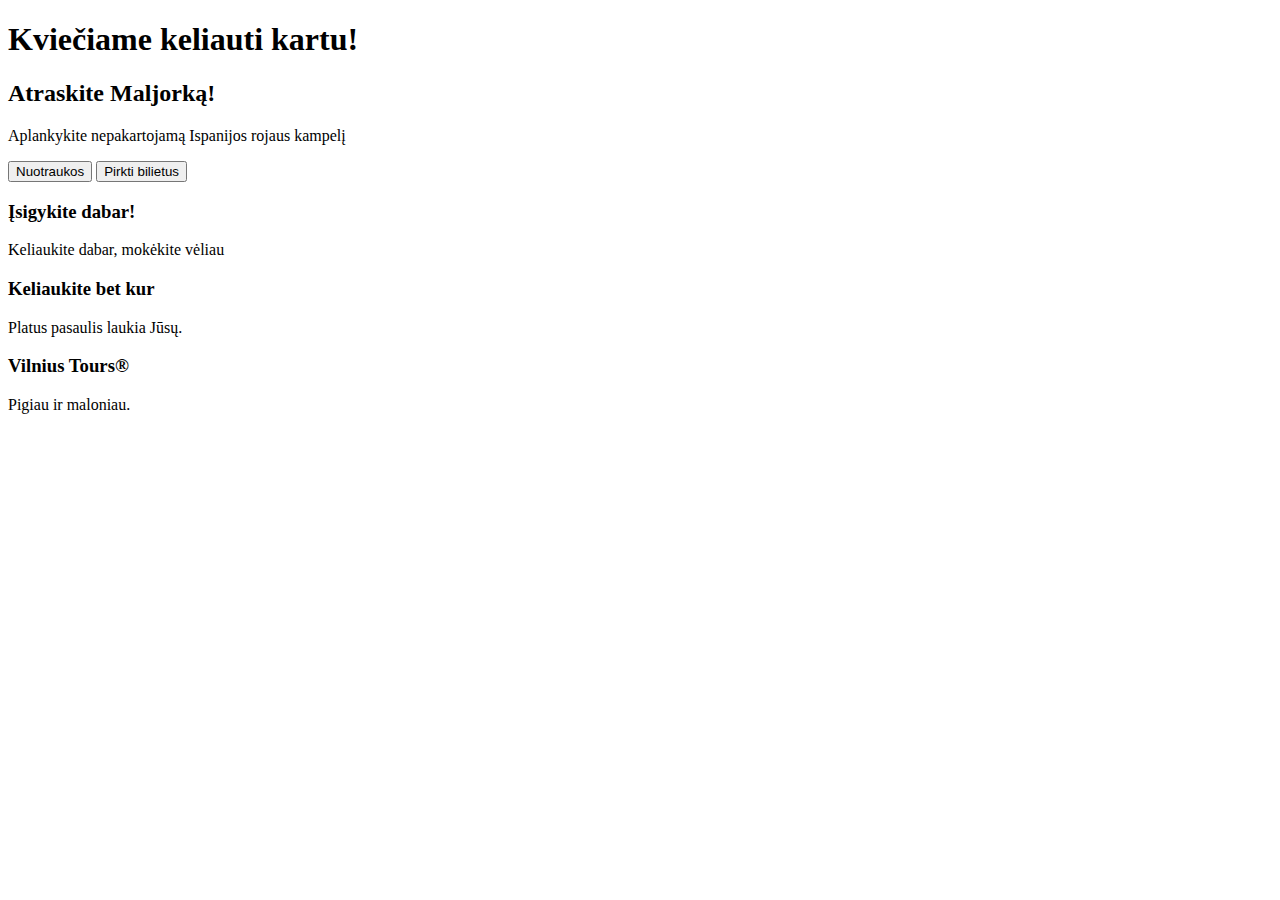
==== d04/maljorka-pradinis/index.html @ 927e022d "Updated 04.11" ====
<!DOCTYPE html>
<html lang="en">
<head>
    <meta charset="UTF-8">
    <meta http-equiv="X-UA-Compatible" content="IE=edge">
    <meta name="viewport" content="width=device-width, initial-scale=1.0">
    <link href="https://cdn.jsdelivr.net/npm/bootstrap@5.3.0-alpha1/dist/css/bootstrap.min.css" rel="stylesheet" integrity="sha384-GLhlTQ8iRABdZLl6O3oVMWSktQOp6b7In1Zl3/Jr59b6EGGoI1aFkw7cmDA6j6gD" crossorigin="anonymous">
    <link rel="stylesheet" href="https://cdn.jsdelivr.net/npm/bootstrap-icons@1.10.3/font/bootstrap-icons.css">
    <script src="https://cdn.jsdelivr.net/npm/bootstrap@5.3.0-alpha1/dist/js/bootstrap.bundle.min.js" integrity="sha384-w76AqPfDkMBDXo30jS1Sgez6pr3x5MlQ1ZAGC+nuZB+EYdgRZgiwxhTBTkF7CXvN" crossorigin="anonymous"></script>
    <title>Keliaukime kartu</title>
</head>
<body>
    <h1>Kviečiame keliauti kartu!</h1>
    <h2>Atraskite Maljorką!</h2>
    <p>Aplankykite nepakartojamą Ispanijos rojaus kampelį</p>
    <button>Nuotraukos</button>
    <button>Pirkti bilietus</button>

    <h3>Įsigykite dabar!</h3>
    <p>Keliaukite dabar, mokėkite vėliau</p>

    <h3>Keliaukite bet kur</h3>
    <p>Platus pasaulis laukia Jūsų.</p>

    <h3>Vilnius Tours&reg;</h3>
    <p>Pigiau ir maloniau.</p>
</body>
</html>
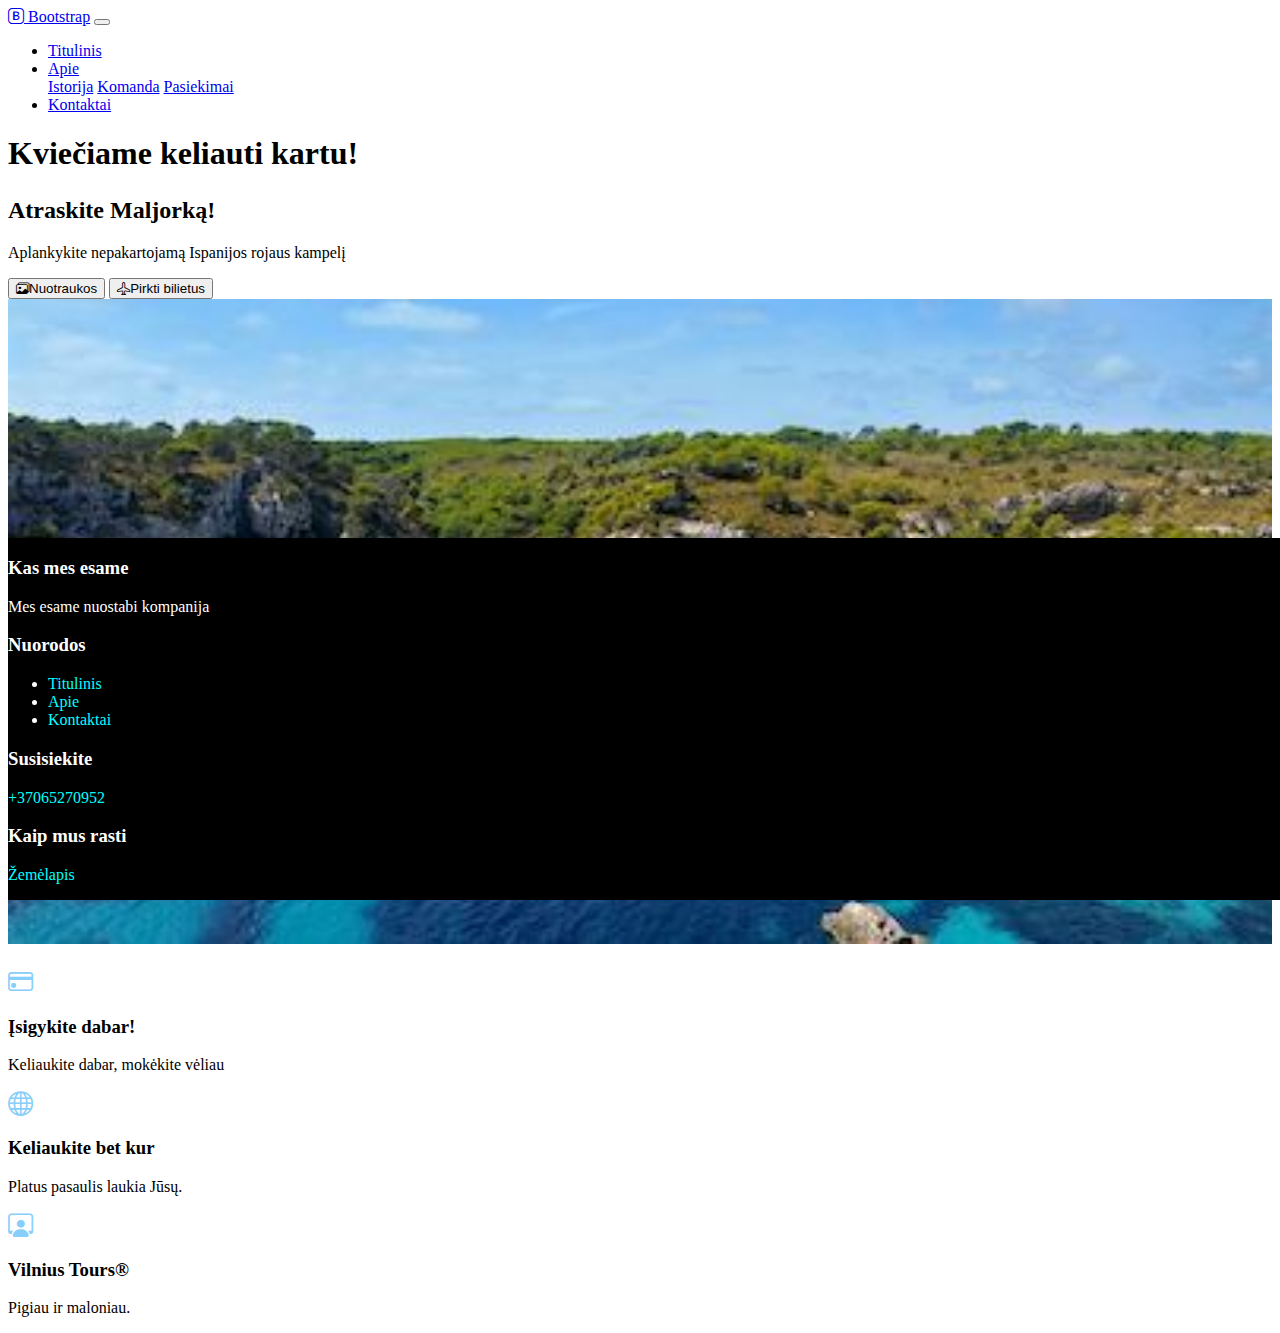
==== commit 29de5404: "Namu darbai 4/1" ====
--- a/d04/maljorka-pradinis/index.html
+++ b/d04/maljorka-pradinis/index.html
@@ -6,23 +6,94 @@
     <meta name="viewport" content="width=device-width, initial-scale=1.0">
     <link href="https://cdn.jsdelivr.net/npm/bootstrap@5.3.0-alpha1/dist/css/bootstrap.min.css" rel="stylesheet" integrity="sha384-GLhlTQ8iRABdZLl6O3oVMWSktQOp6b7In1Zl3/Jr59b6EGGoI1aFkw7cmDA6j6gD" crossorigin="anonymous">
     <link rel="stylesheet" href="https://cdn.jsdelivr.net/npm/bootstrap-icons@1.10.3/font/bootstrap-icons.css">
-    <script src="https://cdn.jsdelivr.net/npm/bootstrap@5.3.0-alpha1/dist/js/bootstrap.bundle.min.js" integrity="sha384-w76AqPfDkMBDXo30jS1Sgez6pr3x5MlQ1ZAGC+nuZB+EYdgRZgiwxhTBTkF7CXvN" crossorigin="anonymous"></script>
+    <link rel="stylesheet" href="css/main.css">
+    <script src="https://cdn.jsdelivr.net/npm/bootstrap@5.3.0-alpha1/dist/js/bootstrap.bundle.min.js" integrity="sha384-w76AqPfDkMBDXo30jS1Sgez6pr3x5MlQ1ZAGC+nuZB+EYdgRZgiwxhTBTkF7CXvN" crossorigin="anonymous" defer></script>
     <title>Keliaukime kartu</title>
 </head>
 <body>
-    <h1>Kviečiame keliauti kartu!</h1>
-    <h2>Atraskite Maljorką!</h2>
-    <p>Aplankykite nepakartojamą Ispanijos rojaus kampelį</p>
-    <button>Nuotraukos</button>
-    <button>Pirkti bilietus</button>
+    <nav class="navbar navbar-expand-md navbar-light bg-light">
+        <div class="container">
+            <a class="navbar-brand" href="/"><i class="bi bi-bootstrap"></i> Bootstrap</a>
+            <button class="navbar-toggler" data-bs-toggle="collapse" data-bs-target="#navbarNavDropdown" aria-controls="navbarNavDropdown" aria-expanded="false" aria-label="Toggle navigation">
+              <span class="navbar-toggler-icon"></span>
+            </button>
+            <div class="collapse navbar-collapse" id="navbarNavDropdown">
+              <ul class="navbar-nav">
+                <li class="nav-item active"><a class="nav-link" href="#">Titulinis</a></li>
+                <li class="nav-item dropdown">
+                  <a class="nav-link dropdown-toggle" href="#" id="navbarDropdownMenuLink" data-bs-toggle="dropdown" aria-haspopup="true" aria-expanded="false">Apie</a>
+                  <div class="dropdown-menu" aria-labelledby="navbarDropdownMenuLink">
+                    <a class="dropdown-item" href="#">Istorija</a>
+                    <a class="dropdown-item" href="#">Komanda</a>
+                    <a class="dropdown-item" href="#">Pasiekimai</a>
+                  </div>
+                </li>
+                <li class="nav-item"><a class="nav-link" href="#">Kontaktai</a></li>
+              </ul>
+            </div>
+        </div>
+    </nav>
+    <div class="container">
+        <div class="row">
+            <div class="col-md-12">
+                <h1>Kviečiame keliauti kartu!</h1>
+            </div>
+        <div class="row card card-body bg-light">
+            <div class="col-md-8">
+                <h2>Atraskite Maljorką!</h2>
+                <p class="lead">Aplankykite nepakartojamą Ispanijos rojaus kampelį</p>
+                <button class="btn btn-lg btn-info"><i class="bi bi-images"></i>Nuotraukos</button>
+                <button class="btn btn-lg btn-danger"><i class="bi bi-airplane"></i>Pirkti bilietus</button>
+            </div>
+            <div class="col-md-4 d-none d-md-block">
+                <img src="images/mallorca.jpeg" alt="Stunning Mallorca">
+            </div>
+        </div>
+        <div class="row features">
+            <div class="col-sm-4 col-12 text-center">
+                <i class="bi bi-credit-card"></i>
+                <h3>Įsigykite dabar!</h3>
+                <p>Keliaukite dabar, mokėkite vėliau</p>
+            </div>
+        <div class="col-sm-4 col-6 text-center">
+            <i class="bi bi-globe"></i>
+            <h3>Keliaukite bet kur</h3>
+            <p>Platus pasaulis laukia Jūsų.</p>
+        </div>
+        <div class="col-sm-4 col-6 text-center">
+            <i class="bi bi-person-workspace"></i>
+            <h3>Vilnius Tours&reg;</h3>
+            <p>Pigiau ir maloniau.</p>
+        </div>
+    </div>
+</div>
+</div>
+        <div class="container-fluid footer">
+    <div class="container">
+        <div class="row">
+            <div class="col">
+                <h3>Kas mes esame</h3>
+                <p>Mes esame nuostabi kompanija</p>
+            </div>
+            <div class="col">
+                <h3>Nuorodos</h3>
+                <ul class="list-unstyled">
+                    <li><a href="index.html">Titulinis</a></li>
+                    <li><a href="apie.html">Apie</a></li>
+                    <li><a href="kontaktai.html">Kontaktai</a></li>
+                </ul>
+            </div>
+            <div class="col">
+                <h3>Susisiekite</h3>
+                <p><a href="tel:0037065270952">+37065270952</a></p>
+            </div>
+            <div class="col">
+                <h3>Kaip mus rasti</h3>
+                <p><a href="https://maps.google.com" target="_blank">Žemėlapis</a></p>
+            </div>
+        </div>
+    </div>
+</div>
 
-    <h3>Įsigykite dabar!</h3>
-    <p>Keliaukite dabar, mokėkite vėliau</p>
-
-    <h3>Keliaukite bet kur</h3>
-    <p>Platus pasaulis laukia Jūsų.</p>
-
-    <h3>Vilnius Tours&reg;</h3>
-    <p>Pigiau ir maloniau.</p>
 </body>
 </html>--- a/d04/maljorka-pradinis/css/main.css
+++ b/d04/maljorka-pradinis/css/main.css
@@ -0,0 +1,35 @@
+.features .bi {
+    font-size: 25px;
+    color:lightskyblue
+}
+
+.footer {
+    background-color:#000;
+    color:#fff;
+    position:fixed;
+    bottom:0;
+    width:100%;
+}
+
+.footer a {
+    color: aqua;
+    text-decoration:none;
+}
+
+.footer a:hover {
+    color:#fff;
+}
+
+.card {
+    flex-direction:row;
+    margin:25px 0;
+}
+
+img {
+    display:block;
+    width:100%;
+}
+
+#navbarNavDropdown {
+    justify-content: flex-end;
+}